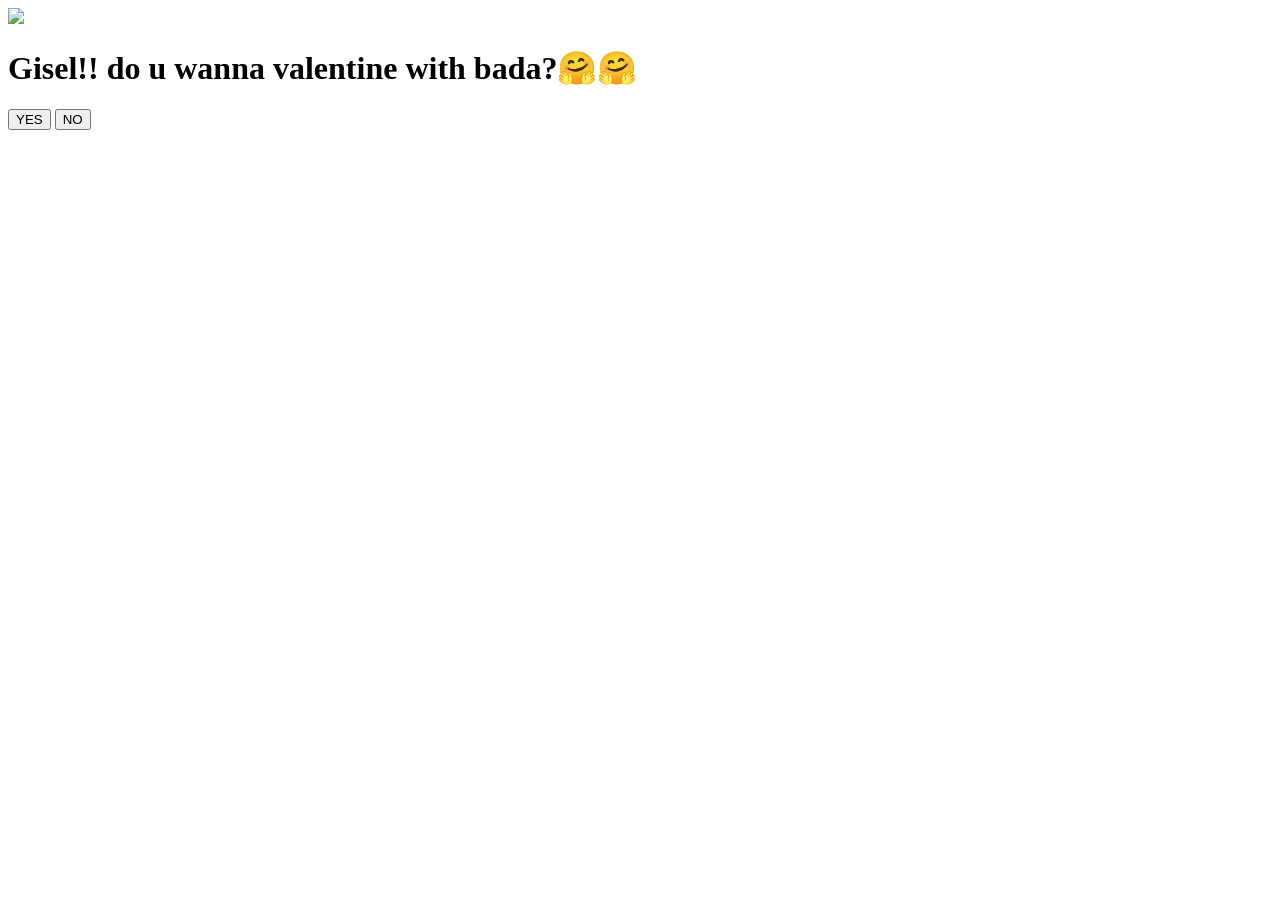
==== index.html @ dcf17113 "Add files via upload" ====
<!DOCTYPE html>
<html lang="en">
<head>
  <meta charset="UTF-8">
  <meta name="viewport" content="width=device-width, initial-scale=1.0">
  <title>Bad project</title>
  <link rel="stylesheet" href="style.css" />
</head>
<body>

  <div class="container">
    <img src="giphy.gif">
    <h1>Gisel!! do u wanna valentine with bada?🤗🤗</h1>

    <div class="buttons">
      <button class="yes-button" onclick="handleYesClick()">YES</button>
      <button class="no-button" onclick="handleNoClick()">NO</button>
    </div>
  </div>

  <!-- SCRIPT DI BAWAH -->
  <script>
    const messages = [
      "Are you sure?",
      "Really sure??",
      "Are you positive?",
      "Pookie please...",
      "Just think about it!",
      "If you say no, I will be really sad...",
      "I will be very sad...",
      "I will be very very very sad...",
      "Ok fine, I will stop asking...",
      "Just kidding, say yes please! ❤️"
    ];

    let messageIndex = 0;
    let yesScale = 1;
    let noScale = 1;

    function handleNoClick() {
      const noButton = document.querySelector('.no-button');
      const yesButton = document.querySelector('.yes-button');

      noButton.textContent = messages[messageIndex];
      messageIndex = (messageIndex + 1) % messages.length;

      yesScale += 0.25;
      yesButton.style.transform = `scale(${yesScale})`;

      noScale -= 0.15;
      if (noScale <= 0.3) {
        noButton.style.display = "none";
      } else {
        noButton.style.transform = `scale(${noScale})`;
      }
    }

    function handleYesClick() {
      window.location.href = "yes.html";
    }
  </script>

</body>
</html>
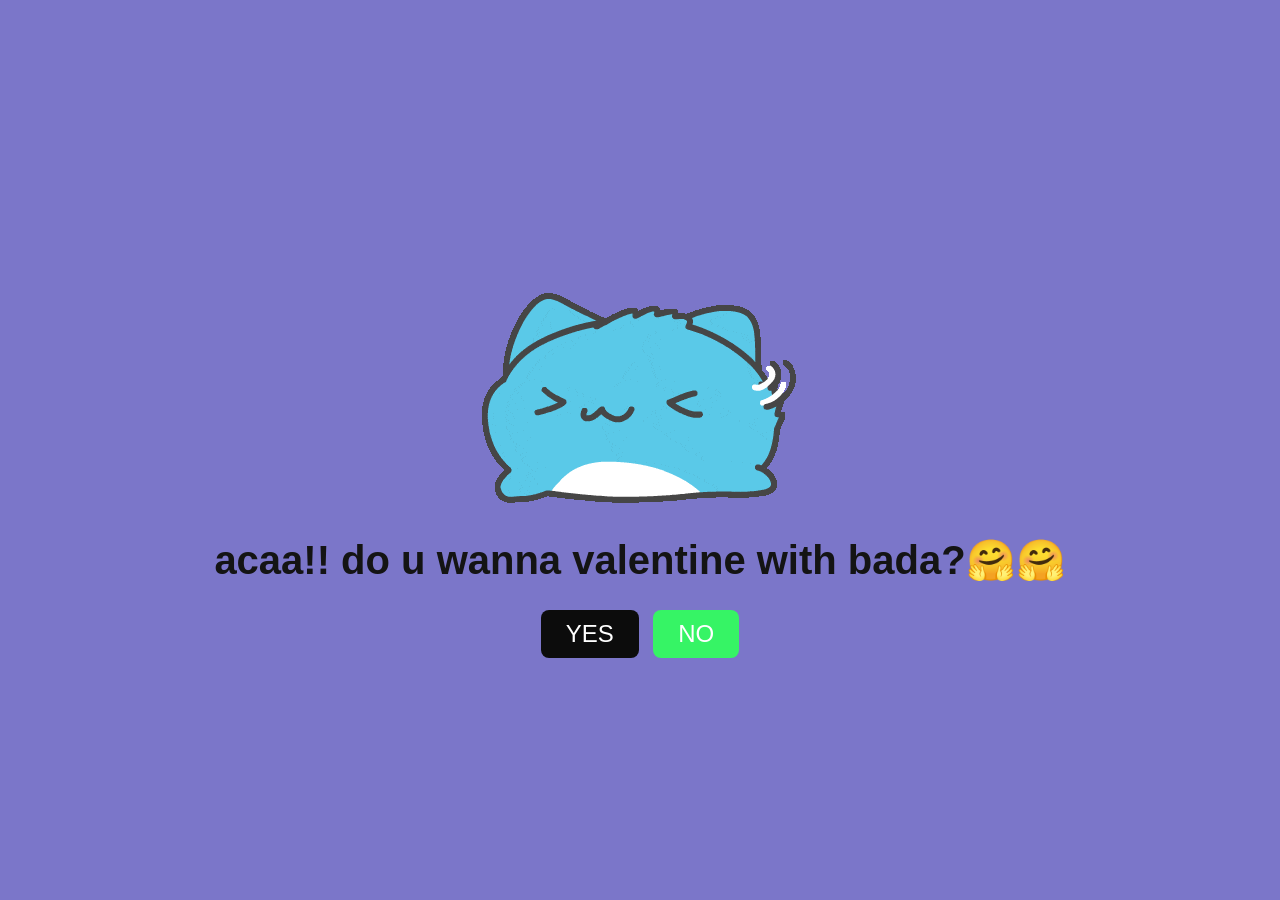
==== commit 91ed0653: "Update index.html" ====
--- a/index.html
+++ b/index.html
@@ -10,7 +10,7 @@
 
   <div class="container">
     <img src="giphy.gif">
-    <h1>Gisel!! do u wanna valentine with bada?🤗🤗</h1>
+    <h1>acaa!! do u wanna valentine with bada?🤗🤗</h1>
 
     <div class="buttons">
       <button class="yes-button" onclick="handleYesClick()">YES</button>
@@ -62,3 +62,4 @@
 
 </body>
 </html>
+
--- a/style.css
+++ b/style.css
@@ -0,0 +1,56 @@
+body {
+    display: flex;
+    justify-content: center;
+    align-items: center;
+    height: 100vh;
+    margin: 0;
+    background-color: #7b76c9;
+    font-family: 'Arial', sans-serif;
+    flex-direction: column;
+  }
+  
+  .container {
+    text-align: center;
+  }
+  
+  h1 {
+    font-size: 2.5em;
+    color: #141414;
+  }
+  
+  .buttons {
+    margin-top: 20px;
+  }
+  
+  .yes-button {
+    font-size: 1.5em;
+    padding: 10px 25px;
+    margin-right: 10px;
+    background-color: #0c0c0c;
+    color: white; /* FIX */
+    border: none;
+    border-radius: 8px;
+    cursor: pointer;
+  }
+
+  
+  .no-button {
+    font-size: 1.5em;
+    padding: 10px 25px;
+    background-color: #36f465;
+    color: white;
+    border: none;
+    border-radius: 8px;
+    cursor: pointer;
+
+  }
+  
+  .gif_container img {
+    max-width: 100%;
+    height: auto;
+    border-radius: 10px;
+    margin-top: 20px;
+  }
+  .yes-button, .no-button {
+  transition: transform 0.3s ease;
+}
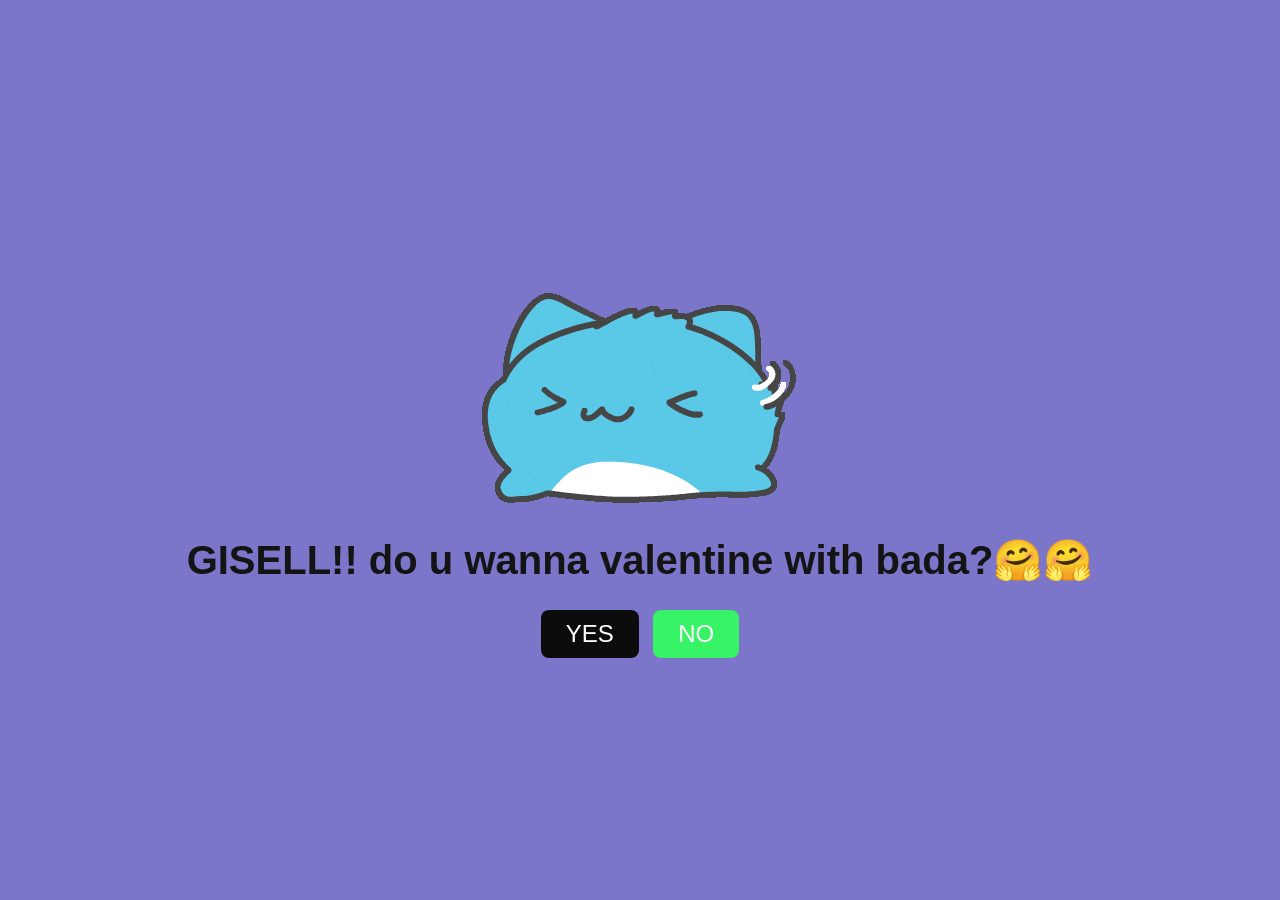
==== commit 94e61c5e: "Update index.html" ====
--- a/index.html
+++ b/index.html
@@ -10,7 +10,7 @@
 
   <div class="container">
     <img src="giphy.gif">
-    <h1>acaa!! do u wanna valentine with bada?🤗🤗</h1>
+    <h1>GISELL!! do u wanna valentine with bada?🤗🤗</h1>
 
     <div class="buttons">
       <button class="yes-button" onclick="handleYesClick()">YES</button>
@@ -63,3 +63,4 @@
 </body>
 </html>
 
+
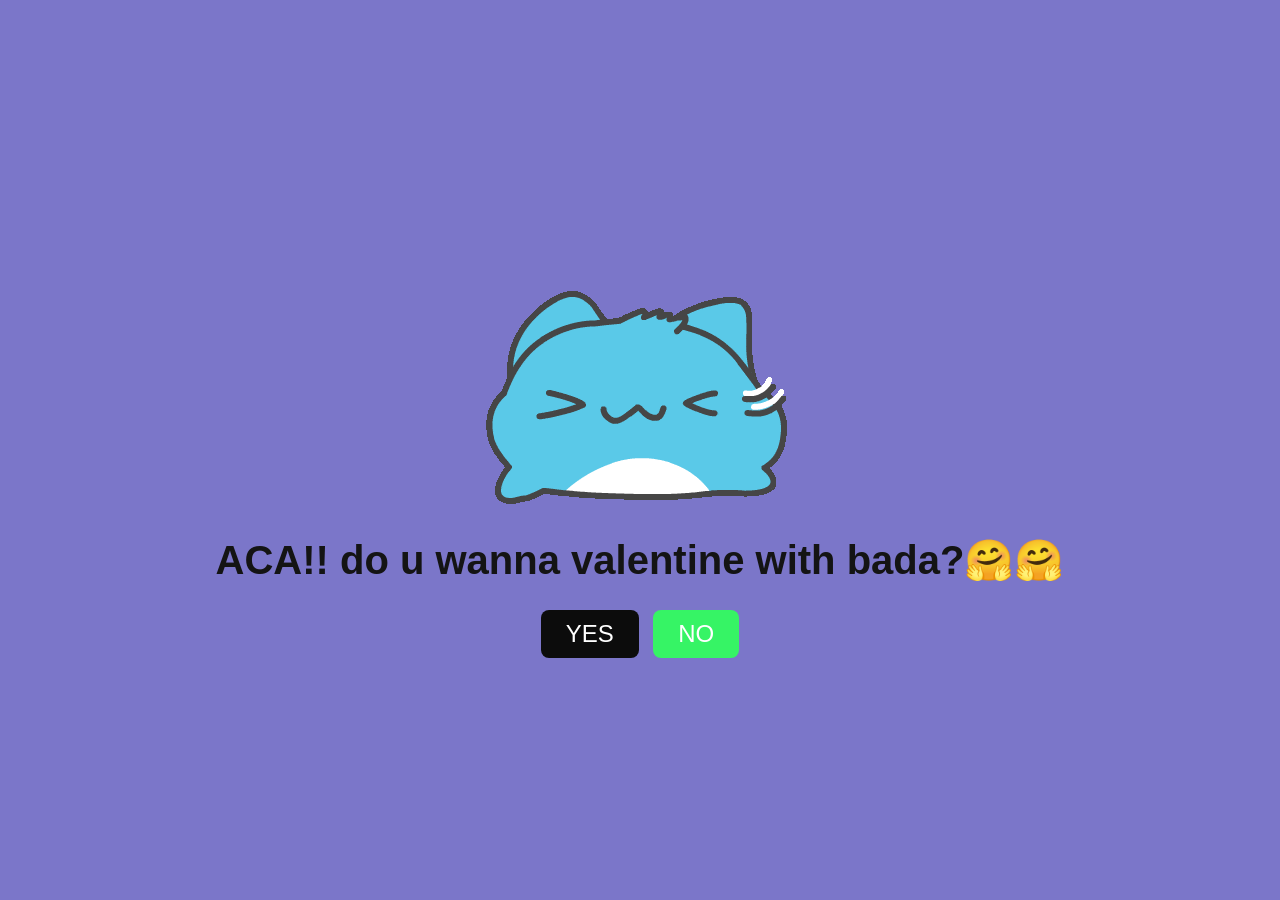
==== commit 110dfde4: "Update index.html" ====
--- a/index.html
+++ b/index.html
@@ -10,7 +10,7 @@
 
   <div class="container">
     <img src="giphy.gif">
-    <h1>GISELL!! do u wanna valentine with bada?🤗🤗</h1>
+    <h1>ACA!! do u wanna valentine with bada?🤗🤗</h1>
 
     <div class="buttons">
       <button class="yes-button" onclick="handleYesClick()">YES</button>
@@ -64,3 +64,4 @@
 </html>
 
 
+
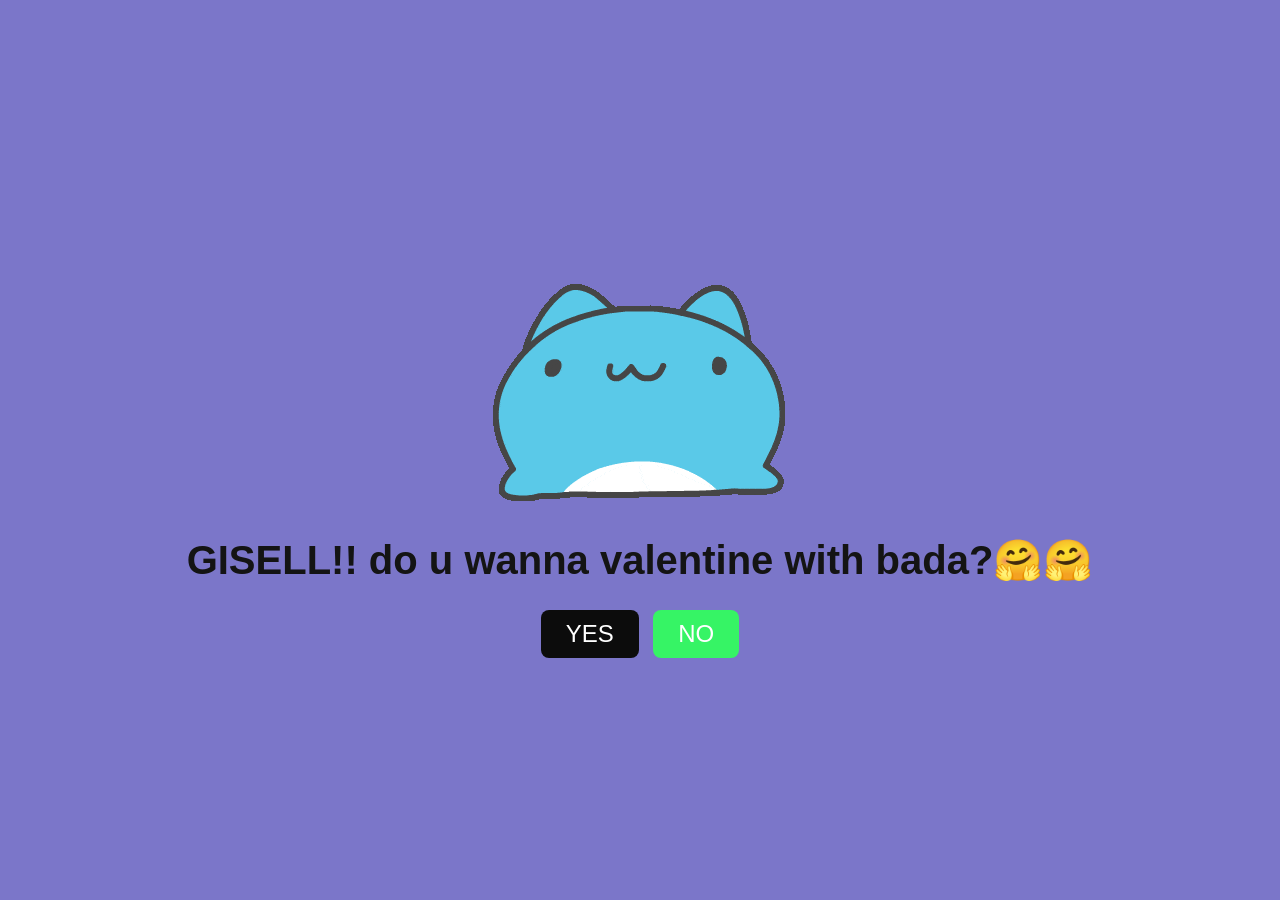
==== commit 8be2596c: "Update index.html" ====
--- a/index.html
+++ b/index.html
@@ -10,7 +10,7 @@
 
   <div class="container">
     <img src="giphy.gif">
-    <h1>ACA!! do u wanna valentine with bada?🤗🤗</h1>
+    <h1>GISELL!! do u wanna valentine with bada?🤗🤗</h1>
 
     <div class="buttons">
       <button class="yes-button" onclick="handleYesClick()">YES</button>
@@ -65,3 +65,4 @@
 
 
 
+
